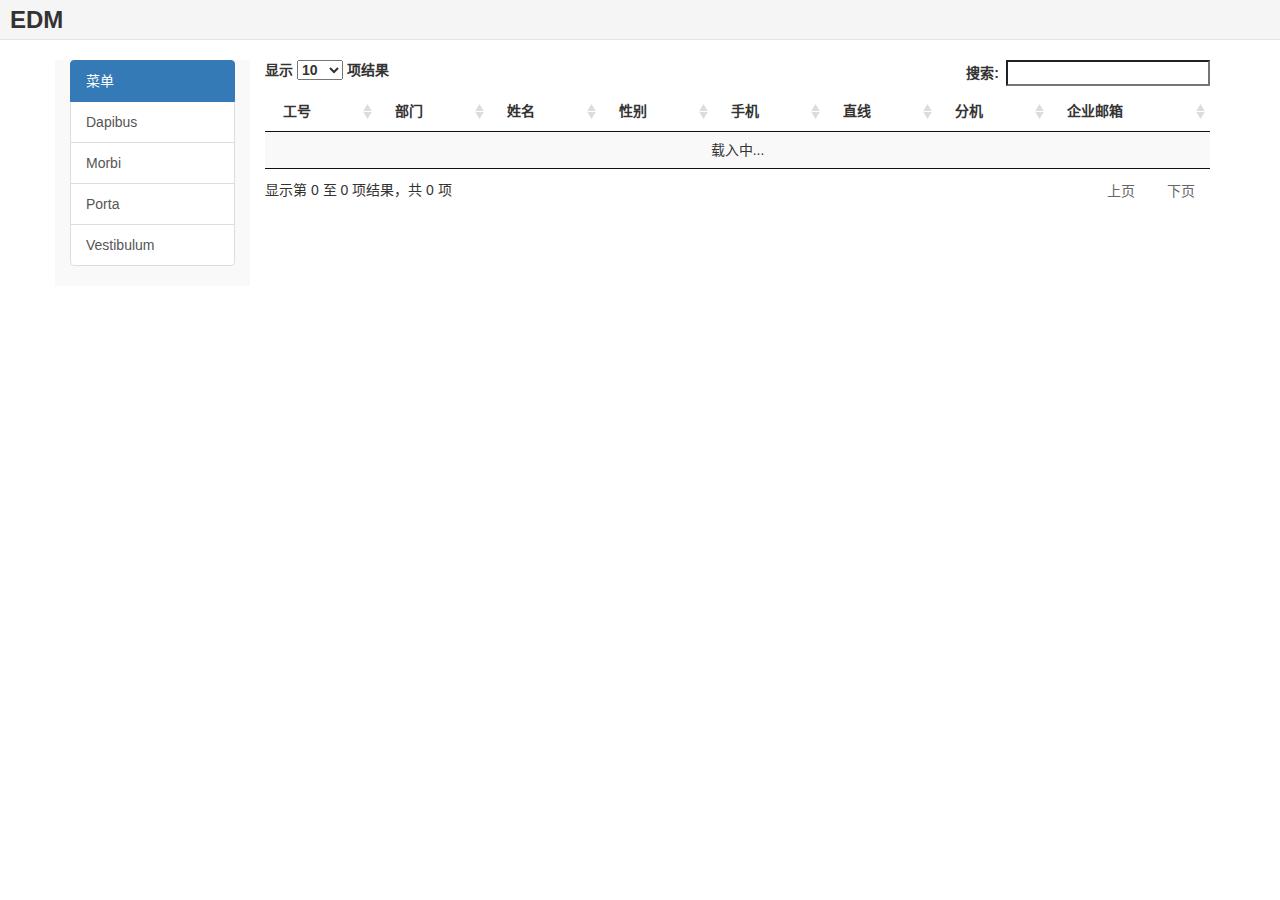
==== edm Maven Webapp/src/main/webapp/bs.html @ 2db341f3 "datatables数据表格测试" ====
<!DOCTYPE html>
<html lang="zh-CN">
<head>
<meta charset="utf-8">
<meta http-equiv="X-UA-Compatible" content="IE=edge">
<meta name="viewport" content="width=device-width, initial-scale=1">
<!-- 上述3个meta标签*必须*放在最前面，任何其他内容都*必须*跟随其后！ -->
<title>Bootstrap 101 Template</title>

<!-- Bootstrap -->
<link href="lib/bootstrap/3.3.5/css/bootstrap.min.css" rel="stylesheet">
<!-- <link href="lib/bootstrap/3.3.5/css/bootstrap-theme.min.css" rel="stylesheet"> -->

<!-- <link href="lib/DataTables/1.10.11/css/dataTables.bootstrap.min.css" rel="stylesheet"> -->
<link href="lib/DataTables/1.10.11/css/jquery.dataTables.min.css" rel="stylesheet">

<!-- HTML5 shim and Respond.js for IE8 support of HTML5 elements and media queries -->
<!-- WARNING: Respond.js doesn't work if you view the page via file:// -->
<!--[if lt IE 9]>
      <script src="//cdn.bootcss.com/html5shiv/3.7.2/html5shiv.min.js"></script>
      <script src="//cdn.bootcss.com/respond.js/1.4.2/respond.min.js"></script>
    <![endif]-->

<style type="text/css">
.head {
	background-color: #f5f5f5;
	border-bottom: 1px solid #e5e5e5;
	margin-bottom: 10px;
	height: 40px;
}
.head span{
    margin-left: 10px;
    line-height: 40px;
    font-size: 24px;
    font-weight: 900;
}

.phoneQrCode {
	display: none;
	width: 120px;
	height: 120px;
	z-index: 999;
	border: 2px solid #000;
	position: absolute;
}
</style>
</head>
<body>
    <!-- <div id="div_head" class="head" style="width: 100%; height: 40px;"></div> -->
    
    <div class="row">
        <div class="col-md-12 head">
            <span>EDM</span>
        </div>
    </div>
	<div class="container">
		<div class="row" style="margin-top: 10px;">
			<div class="col-md-2" style="background-color: #f9f9f9;">
				<div class="list-group">
					<a href="#" class="list-group-item active">菜单</a>
					<a href="#" class="list-group-item">Dapibus</a>
					<a href="#" class="list-group-item">Morbi</a>
					<a href="#" class="list-group-item">Porta</a>
					<a href="#" class="list-group-item">Vestibulum</a>
				</div>
			</div>
			<div class="col-md-10">
				<table id="example" class="display" cellspacing="0" width="100%">
					<thead>
                        <tr>
                            <th>工号</th>
                            <th>部门</th>
                            <th>姓名</th>
                            <th>性别</th>
                            <th>手机</th>
                            <th>直线</th>
                            <th>分机</th>
                            <th>企业邮箱</th>
                            <!-- <th w_render="operate" width="10%;">操作</th> -->
                        </tr>
					</thead>
				</table>
			</div>
		</div>
	</div>
	
	<!-- jQuery (necessary for Bootstrap's JavaScript plugins) -->
	<script src="lib/jquery/1.11.2/jquery-1.11.2.min.js"></script>
	<!-- Include all compiled plugins (below), or include individual files as needed -->
	<script src="lib/bootstrap/3.3.5/js/bootstrap.min.js"></script>
	<script charset="utf8" src="lib/DataTables/1.10.11/js/jquery.dataTables.js"></script>

	<script type="text/javascript">
	    function  showImg(rowIndex, phone){
	        if(document.getElementById("wxImg"+ rowIndex).src == ""){
	            document.getElementById("wxImg"+ rowIndex).src = "qrCode?phone="+ phone;
	        }
	        document.getElementById("wxImgDiv"+ rowIndex).style.display='block';
	    }
	    function hideImg(rowIndex){
	        document.getElementById("wxImgDiv"+ rowIndex).style.display='none';
	    }
		
		
		$(document).ready(function() {
			var table = $('#example').DataTable({
	            "language": {
	                "url": "lib/DataTables/1.10.11/lang/Chinese.json"
	            },
				"ajax" : 'contacts',
				"order": [],
				"columns": [
	                        { "data": "no" },
	                        { "data": "dep" },
	                        { "data": "name" },
	                        { "data": "sex" },
	                        { "data": "phone" },
	                        { "data": "workPhone" },
	                        { "data": "ext" },
	                        { "data": "eEmail" }
	                    ],
				"columnDefs": [// 将Salary列变为红色
		            {
		                "targets": [4], // 目标列位置，下标从0开始
		                "data": "phone", // 数据列名
		                "render": function(data, type, row, meta) { // 返回自定义内容
					        return '<a href="#" onMouseOut="hideImg('+ meta.row +')"  onmouseover="showImg('+ meta.row +','+ data +')">'
					        + data +'</a><div id="wxImgDiv'+ meta.row +'" '
					        + 'class="phoneQrCode"><img id="wxImg'+ meta.row +'" style="width:100%; height:100%;"/></div>';
		                }
		            }
	             ]
			});
		});
   </script>
</body>
</html>
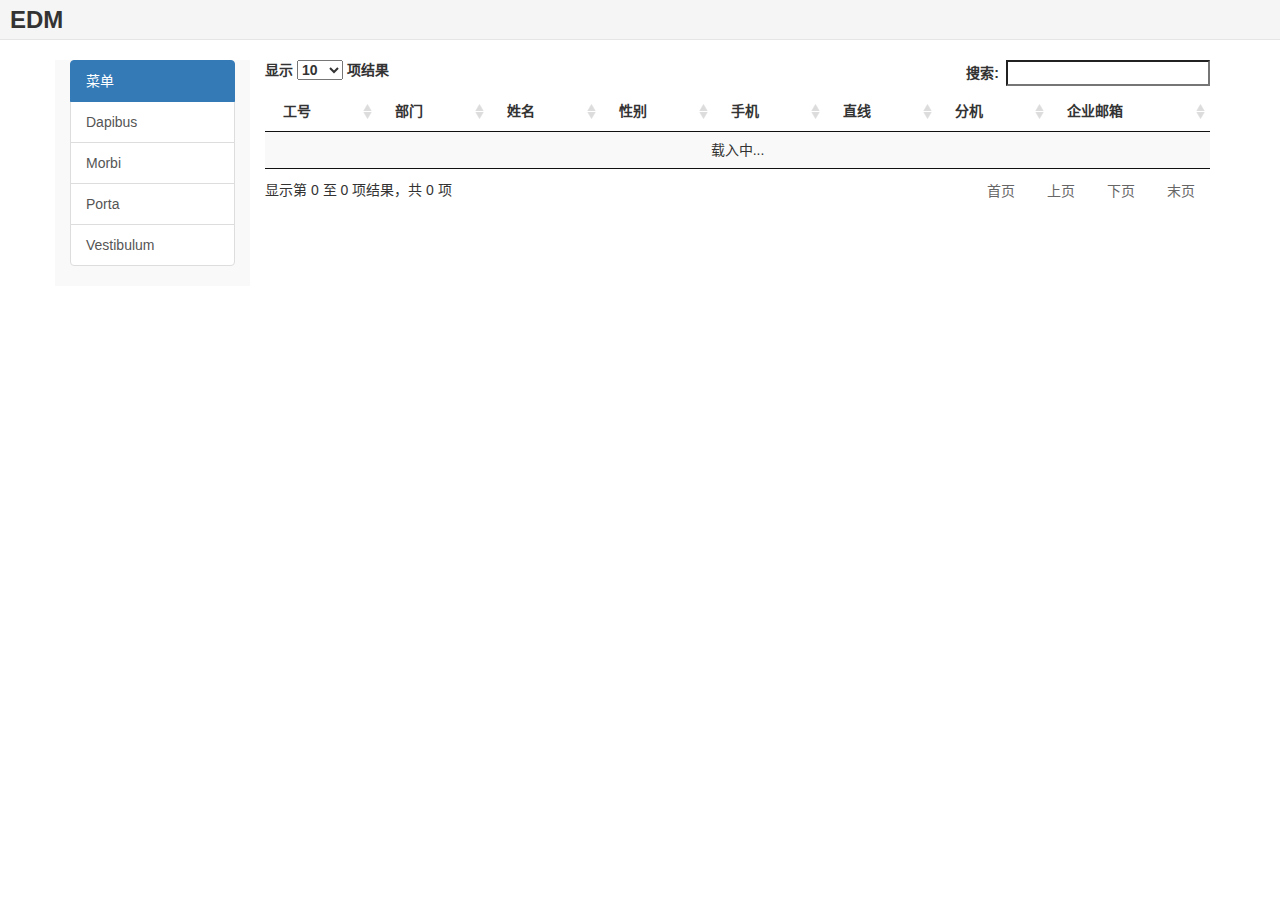
==== commit 0d707809: "首页修改" ====
--- a/edm Maven Webapp/src/main/webapp/bs.html
+++ b/edm Maven Webapp/src/main/webapp/bs.html
@@ -108,6 +108,7 @@
 	                "url": "lib/DataTables/1.10.11/lang/Chinese.json"
 	            },
 				"ajax" : 'contacts',
+				"pagingType": "full_numbers",
 				"order": [],
 				"columns": [
 	                        { "data": "no" },
